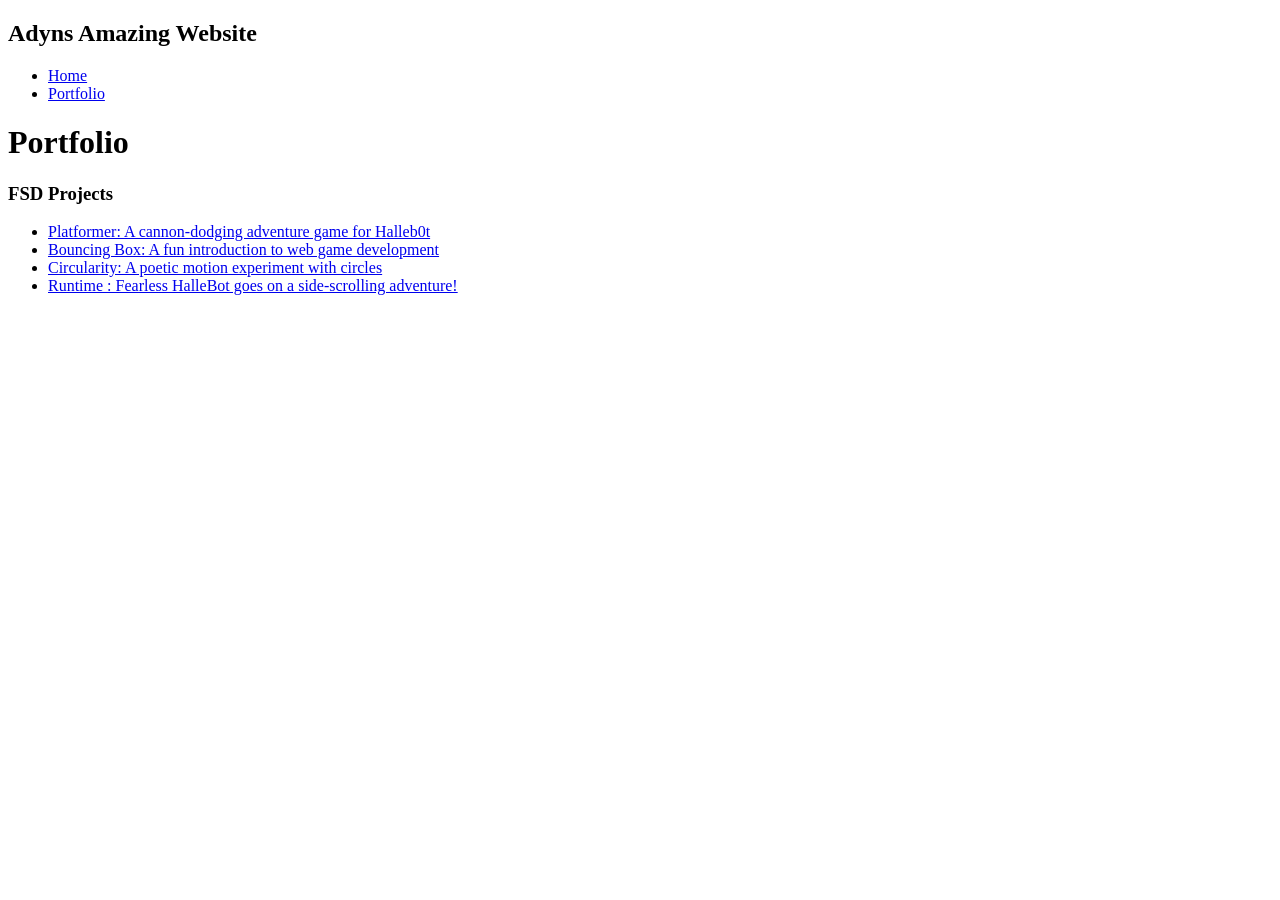
==== portfolio.html @ 8ce53b25 "updated website and porfolio" ====
<!DOCTYPE html>
<html>
<head>
<title>My Awesome Website</title>
<link rel="stylesheet" ref="style.css" />
</head>
<body>
<!-- All content goes here -->
<div id="all-contents">
 <nav>
<h1>Adyns Amazing Website</h1>
<ul id="nav-ul">
<li class="nav-li">
<a href="index.html">Home</a>
</li>
<li class="nav-li">
<a href="portfolio.html">Portfolio</a>
</li>
</ul>
</nav>

<main>
<div class="content">
<h1>Portfolio</h1>
<h3>FSD Projects</h3>
<ul id="portfolio">
  <li>
<a href="fsd-projects/platformer/">Platformer: A cannon-dodging adventure game for Halleb0t</a>
</li>
<li>
<a href="fsd-projects/bouncing-box/">Bouncing Box: A fun introduction to web game development</a>
</li>
<li>
<a href="fsd-projects/circularity/">Circularity: A poetic motion experiment with circles</a>
</li>
<li>
<a href="fsd-projects/runtime/">Runtime : Fearless HalleBot goes on a side-scrolling adventure!</a>
</li>
</ul>
<!-- ASD Projects will go here -->
</div>
</main>

</div>

</body>
</html>
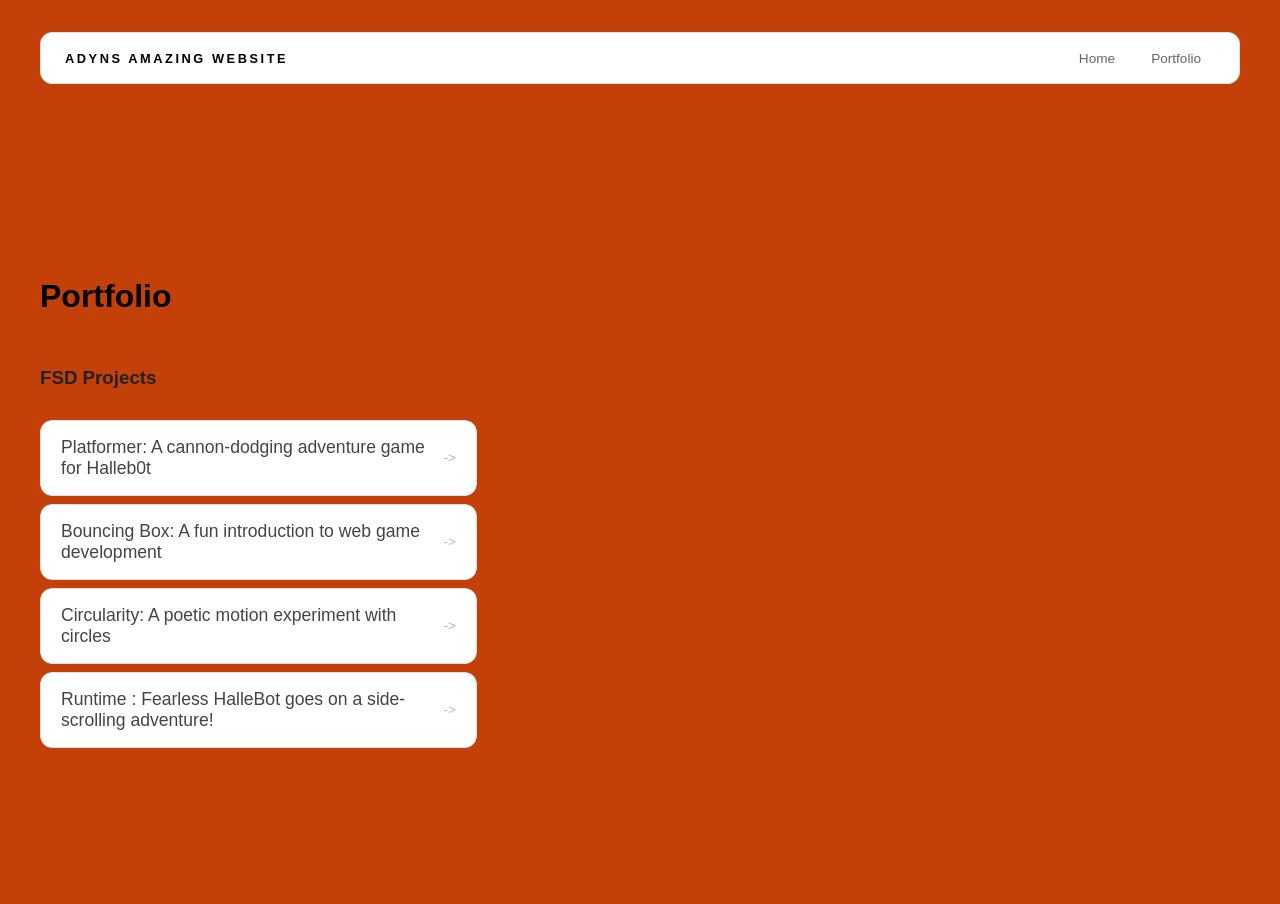
==== commit 9102800d: "updated portfolio" ====
--- a/portfolio.html
+++ b/portfolio.html
@@ -2,7 +2,7 @@
 <html>
 <head>
 <title>My Awesome Website</title>
-<link rel="stylesheet" ref="style.css" />
+<link rel="stylesheet" href="style.css" />
 </head>
 <body>
 <!-- All content goes here -->
--- a/style.css
+++ b/style.css
@@ -0,0 +1,293 @@
+*
+
+
+{
+  box-sizing: border-box;
+}
+
+body {
+  margin: 0;
+  background: #c34109;
+  color: #222;
+  font-family: "Helvetica Neue", Arial, sans-serif;
+}
+
+#all-contents {
+  max-width: 1500px;
+  min-height: 100vh;
+  margin: 0 auto;
+  padding: 32px 40px;
+}
+main {
+display: grid;
+grid-template-columns: minmax(220px, 1fr) minmax(420px, 1.6fr);
+align-items: center;
+min-height: calc(100vh - 160px);
+gap: clamp(32px, 5vw, 80px);
+}
+.sidebar {
+width: 100%;
+}
+.content {
+display: flex;
+flex-direction: column;
+align-items: flex-start;
+gap: 12px;
+}
+h2 {
+margin: 0;
+font-size: clamp(4rem, 10vw, 7rem);
+line-height: 0.9;
+font-weight: 900;
+letter-spacing: -0.04em;
+text-transform: uppercase;
+color: #000;
+}
+.content > p {
+margin: 0;
+color: #999;
+font-size: 0.9rem;
+text-transform: uppercase;
+letter-spacing: 0.15em;
+line-height: 1.4;
+}
+#interests {
+margin-top: 32px;
+width: 100%;
+}
+#interests h3 {
+margin: 0 0 12px;
+font-size: 0.75rem;
+font-weight: 700;
+text-transform: uppercase;
+letter-spacing: 0.2em;
+color: #aaa;
+}
+#interests ul {
+list-style: none;
+margin: 0;
+padding: 0;
+display: flex;
+flex-wrap: wrap;
+gap: 8px;
+}
+#interests li {
+color: #e1d7d7;
+font-size: 1rem;
+font-weight: 600;
+padding: 10px 20px;
+background: #5c4242;
+border: 1px solid #ddd;
+border-radius: 100px;
+transition:
+background 0.25s ease,
+color 0.25s ease,
+transform 0.25s ease;
+cursor: default;
+}
+#interests li:hover {
+background: #000;
+color: #fff;
+
+border-color: #000;
+transform: translateY(-2px);
+}
+.sidebar-img {
+width: 100%;
+max-width: 760px;
+aspect-ratio: 3 / 4;
+object-fit: cover;
+display: block;
+border-radius: 16px;
+filter: grayscale(100%);
+box-shadow: 0 8px 30px rgba(0, 0, 0, 0.12);
+transition:
+filter 0.4s ease,
+transform 0.4s ease,
+box-shadow 0.4s ease;
+}
+.sidebar-img:hover {
+filter: grayscale(0%);
+transform: translateY(-4px);
+box-shadow: 0 16px 40px rgba(0, 0, 0, 0.18);
+}
+nav {
+display: flex;
+justify-content: space-between;
+align-items: center;
+margin-bottom: 48px;
+padding: 16px 24px;
+background: #fff;
+border: 1px solid #e0e0e0;
+border-radius: 12px;
+}
+nav h1 {
+margin: 0;
+font-size: 0.8rem;
+font-weight: 700;
+text-transform: uppercase;
+letter-spacing: 0.2em;
+color: #000;
+}
+#nav-ul {
+list-style: none;
+display: flex;
+gap: 8px;
+margin: 0;
+padding: 0;
+}
+.nav-li a {
+color: #666;
+text-decoration: none;
+font-size: 0.85rem;
+font-weight: 500;
+padding: 6px 14px;
+border-radius: 8px;
+transition:
+background 0.25s ease,
+color 0.25s ease;
+}
+.nav-li a:hover {
+background: #000;
+color: #fff;
+}
+/* Portfolio styles */
+.content h1 {
+color: black;
+}
+#portfolio {
+list-style: none;
+margin: 0;
+padding: 0;
+width: 100%;
+display: flex;
+flex-direction: column;
+gap: 8px;
+}
+#portfolio li {
+border-radius: 12px;
+overflow: hidden;
+}
+#portfolio a {
+display: flex;
+justify-content: space-between;
+align-items: center;
+text-decoration: none;
+color: #444;
+padding: 16px 20px;
+font-size: 1.1rem;
+font-weight: 500;
+background: #fff;
+border: 1px solid #e0e0e0;
+border-radius: 12px;
+transition: background 0.25s ease, color 0.25s ease, transform 0.25s ease;
+}
+#portfolio a:hover {
+background: #000;
+color: #fff;
+transform: translateX(4px);
+}
+#portfolio a::after {
+content: "->";
+font-size: 0.85rem;
+opacity: 0.4;
+transition: opacity 0.25s ease;
+
+white-space: nowrap;
+}
+#portfolio a:hover::after {
+opacity: 1;
+}
+/* responsive web design */
+@media screen and (min-width: 120px) and (max-width: 1080px) {
+main {
+height: 100ch;
+zoom: 1.5;
+display: grid;
+}
+h1 {
+
+font-size: 44px;
+}
+h2 {
+font-size: 42px;
+}
+h3 {
+font-size: 36px;
+}
+#all-contents {
+height: 100ch;
+margin: none;
+}
+a {
+font-size: 42px;
+}
+.sidebar {
+margin-right: 0px;
+justify-content: center;
+align-items: center;
+}
+.sidebar-img {
+width: 100%;
+}
+p,
+li {
+font-size: 24px;
+}
+.content {
+align-content: center;
+justify-content: center;
+}
+}
+/* Portfolio styles */
+.content h1 {
+  color: black;
+}
+
+#portfolio {
+  list-style: none;
+  margin: 0;
+  padding: 0;
+  width: 100%;
+  display: flex;
+  flex-direction: column;
+  gap: 8px;
+}
+
+#portfolio li {
+  border-radius: 12px;
+  overflow: hidden;
+}
+
+#portfolio a {
+  display: flex;
+  justify-content: space-between;
+  align-items: center;
+  text-decoration: none;
+  color: #444;
+  padding: 16px 20px;
+  font-size: 1.1rem;
+  font-weight: 500;
+  background: #fff;
+  border: 1px solid #e0e0e0;
+  border-radius: 12px;
+  transition: background 0.25s ease, color 0.25s ease, transform 0.25s ease;
+}
+
+#portfolio a:hover {
+  background: #000;
+  color: #fff;
+  transform: translateX(4px);
+}
+
+#portfolio a::after {
+  content: "->";
+  font-size: 0.85rem;
+  opacity: 0.4;
+  transition: opacity 0.25s ease;
+  white-space: nowrap;
+}
+
+#portfolio a:hover::after {
+  opacity: 1;
+}
